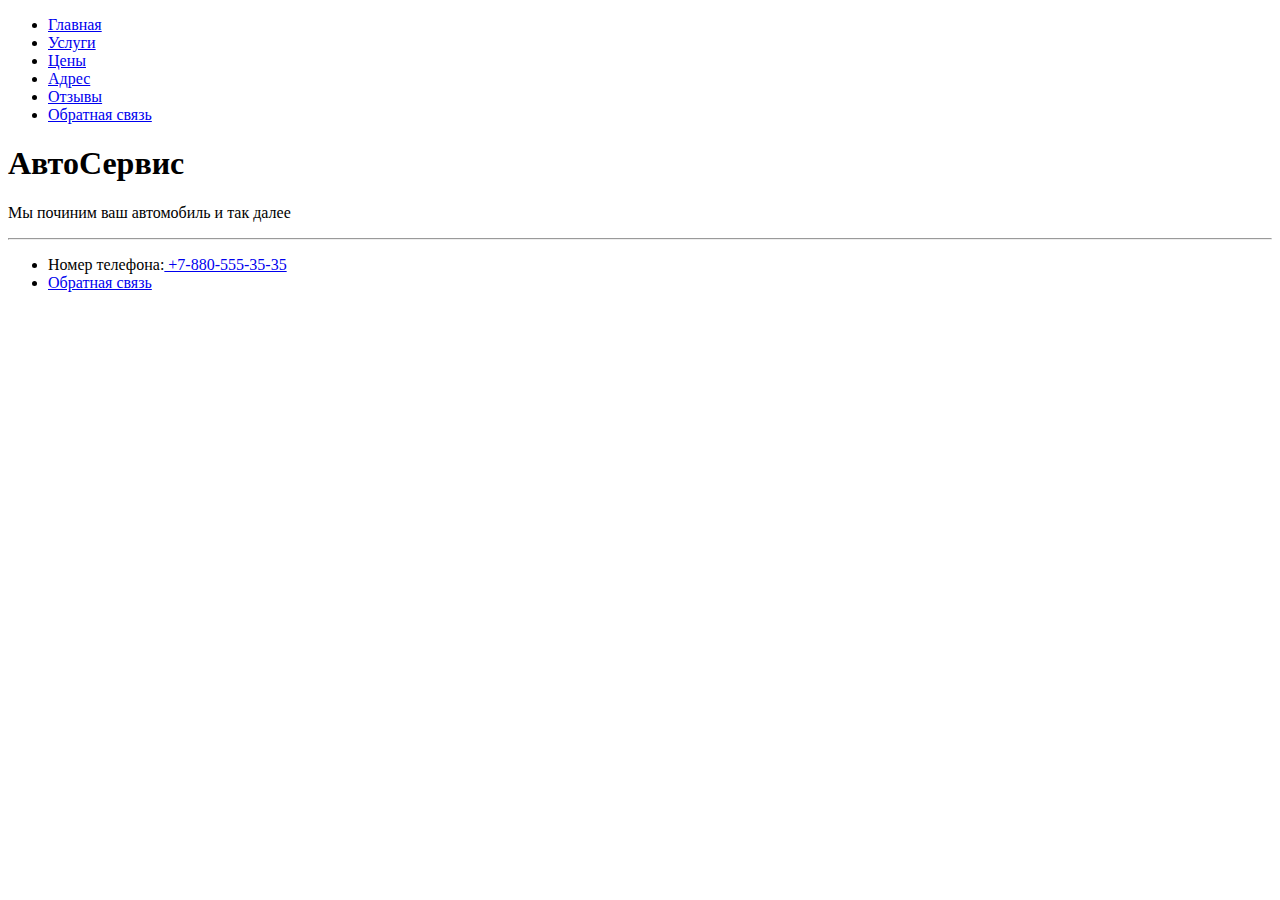
==== index.html @ aa2f8834 "123" ====
<!DOCTYPE html>
<html>
<head>
	<meta charset="utf-8">
	<link rel="icon"  type="image/png" href="img/logo.png">
	<link rel="stylesheet" type="text/css" href="css/style.css">
	<link href="https://fonts.googleapis.com/css2?family=IBM+Plex+Sans&display=swap" rel="stylesheet">
	<title>Автосервис</title>
</head>
<body>
	<header class="container">
		<div class="page-header">
			<ul class="nav">
				<li class="nav-item active"><a href="index.html">Главная</a></li>
				<li class="nav-item"><a href="list.html">Услуги</a></li>
				<li class="nav-item"><a href="price.html">Цены</a></li>
				<li class="nav-item"><a href="contacts.html">Адрес</a></li>
				<li class="nav-item"><a href="comments.html">Отзывы</a></li>
				<li class="nav-item"><a href="feedback.html">Обратная связь</a></li>
			</ul>
		</div>
	</header>
<main class="container">
		<div class="main-content">
			<h1>АвтоСервис</h1>
			<p>Мы починим ваш автомобиль и так далее </p>
		</div>
		<hr>
</main>
<footer class="container">
	<ul class="nav">
				<li class="footer-item">Номер телефона:<a href="tel:78805553535"> +7-880-555-35-35</a></li>
				<li class="footer-item"><a href="feedback.html">Обратная связь</a></li>
			</ul>
</footer>
</body>
</html>
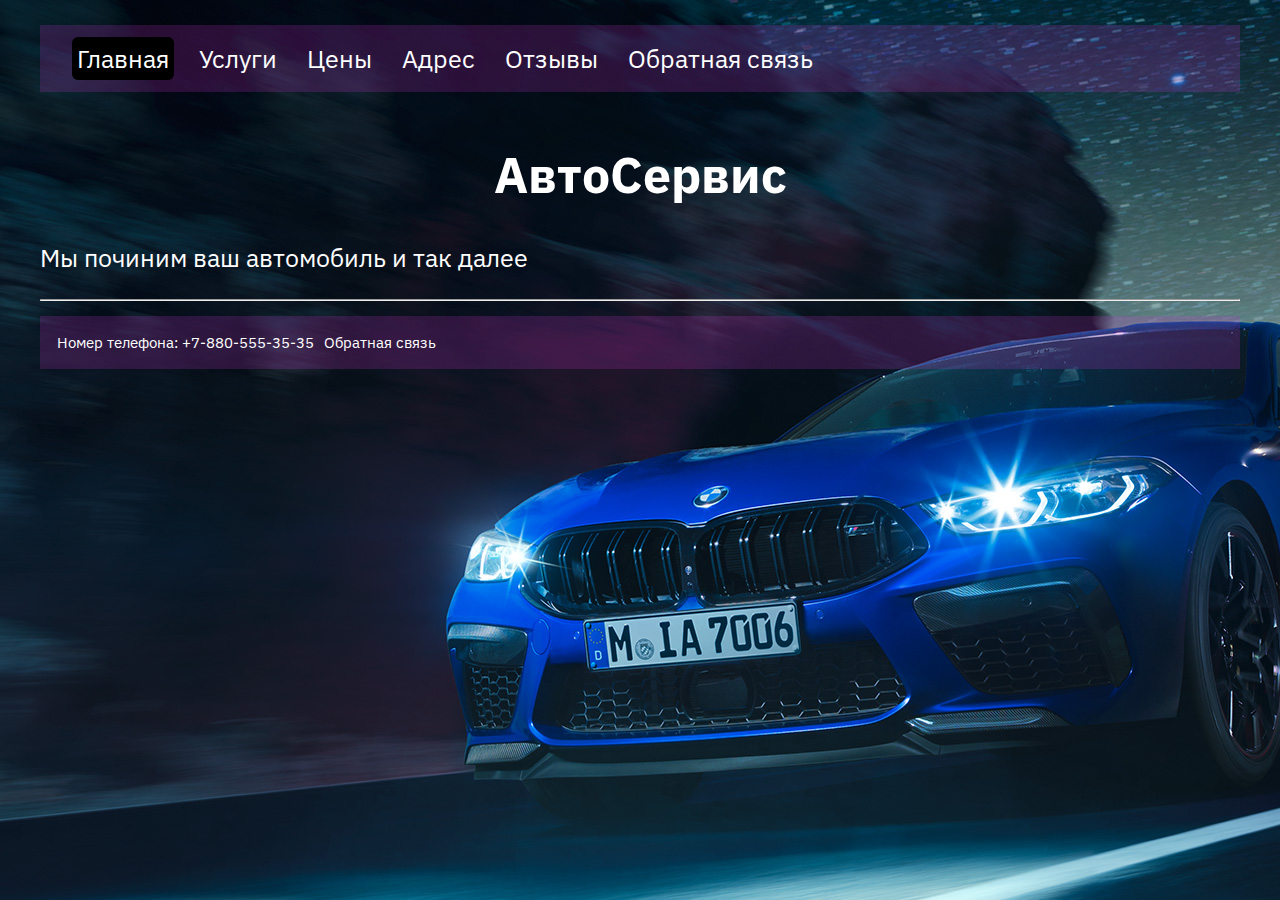
==== commit 549981a5: "Update index.html" ====
--- a/index.html
+++ b/index.html
@@ -2,8 +2,8 @@
 <html>
 <head>
 	<meta charset="utf-8">
-	<link rel="icon"  type="image/png" href="img/logo.png">
-	<link rel="stylesheet" type="text/css" href="css/style.css">
+	<link rel="icon"  type="image/png" href="../img/logo.png">
+	<link rel="stylesheet" type="text/css" href="../css/style.css">
 	<link href="https://fonts.googleapis.com/css2?family=IBM+Plex+Sans&display=swap" rel="stylesheet">
 	<title>Автосервис</title>
 </head>
@@ -34,4 +34,4 @@
 			</ul>
 </footer>
 </body>
-</html>+</html>
--- a/css/style.css
+++ b/css/style.css
@@ -0,0 +1,147 @@
+body {
+	color: #fff;
+	background: #eee url('../img/bg.jpg') repeat;
+	font-size: 25px;
+	font-family: 'IBM Plex Sans', sans-serif;
+}
+
+li, a {
+	list-style: none;
+	color: #fff;
+	text-decoration: none;
+}
+
+.container {
+	max-width: 1200px;
+	margin: auto;
+}
+
+.nav {
+	display: flex;
+
+	background-color: #c3c3;
+	padding: 12px;
+
+	margin-bottom: 50px;
+
+}
+
+.nav-item {
+	margin-left: 20px;
+	padding: 5px;
+
+}
+
+.active {
+	background-color: #000;
+	border-radius: 6px;
+}
+
+.footer-item {
+	padding: 5px;
+}
+
+.footer-item a:hover {
+	text-decoration: underline;
+}
+
+.nav-item:hover {
+	background-color: #000;
+	border-radius: 6px;
+
+}
+
+footer {
+
+	font-size: 15px;
+}
+
+.map {
+	text-align: center;
+}
+
+.comments {
+	display: flex;
+	flex-wrap: wrap;
+  	align-content: space-between;
+
+}
+
+.comment {
+	margin-left: 5px;
+	border: 1px solid #ddd;
+	padding:  15px;
+
+}
+
+
+
+form {
+  color: #757575;
+  background: #c3c3;
+  margin: 100px auto;
+  width: 400px;
+  padding: 40px;
+  box-shadow: 0 3px 5px rgba(0,0,0,0.2);
+}
+h1 {
+
+  text-align: center;
+}
+input {
+  width: 100%;
+  padding: 10px;
+  box-sizing: border-box;
+  font-size: 18px;
+  border: none;
+  border-bottom: 1px solid #757575;
+  margin-bottom: 40px;
+}
+input:focus {
+  outline: none;
+}
+.label-box {
+  position: relative;
+}
+label {
+  position: absolute;
+  top: -66px;
+  font-size: 16px;
+  transition: 0.2s ease all;
+  pointer-events: none;
+}
+input:focus ~ .label-box label,
+input:valid ~ .label-box label {
+  font-size: 14px;
+  transform: translateY(-35px);
+  color: rgba(255,255,0,0.7);
+}
+input[class="btn"] {
+  border: none;
+  color: #fff;
+  background: rgba(52,152,219,0.7);
+  box-shadow: 0 3px 5px rgba(0,0,0,0.2);
+}
+input[class="btn"]:hover {
+  cursor: pointer;
+}
+.label-box::before,
+.label-box::after {
+  content: '';
+  position: absolute;
+  height: 2px;
+  width: 0;
+  bottom: 40px;
+  background-color: rgba(52,152,219,0.7);
+  transition: all 0.3s;
+}
+.label-box::before {
+  left: 50%;
+}
+.label-box::after {
+  right: 50%;
+}
+input:focus ~ .label-box::before,
+input:focus ~ .label-box::after {
+  width: 50%;
+}
